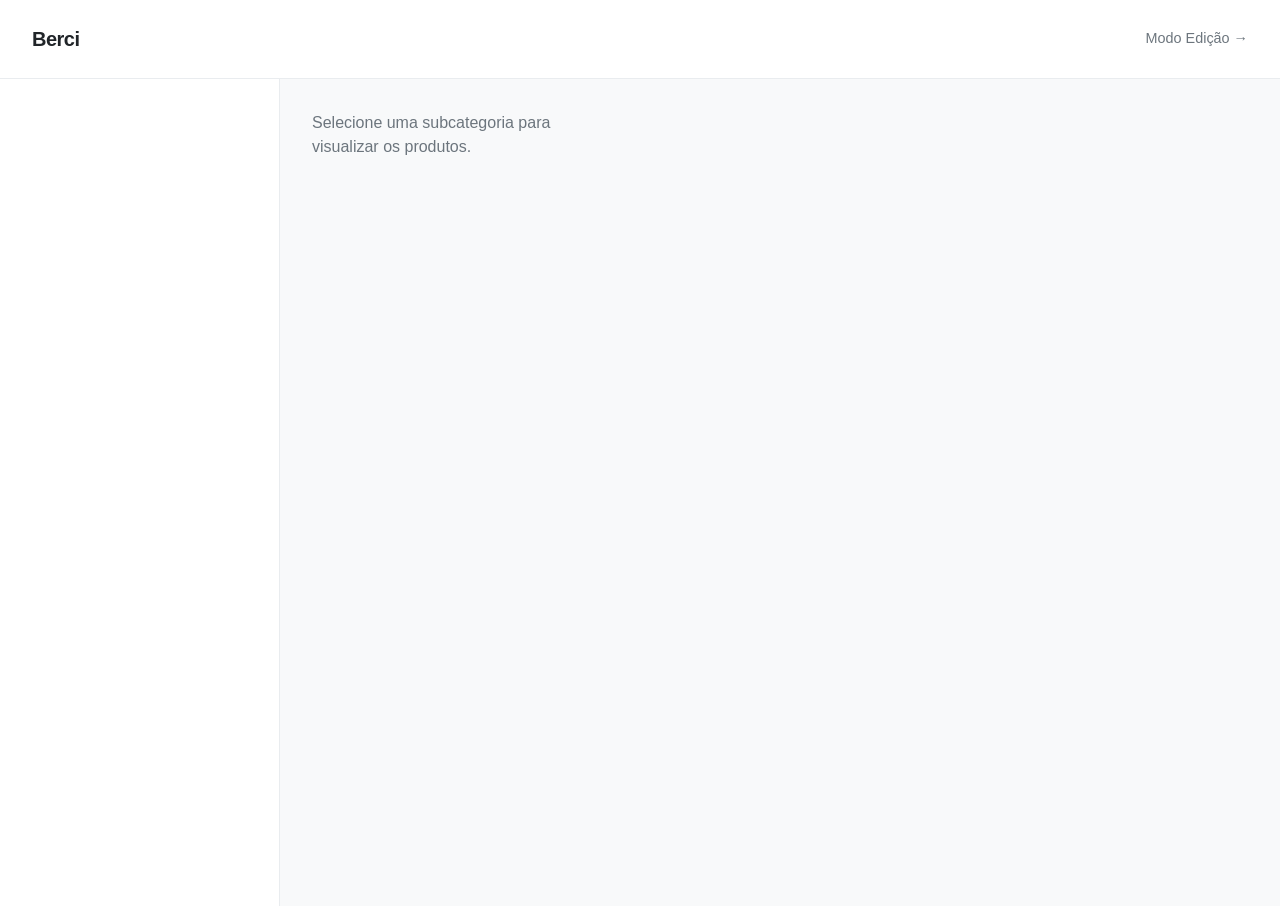
==== index.html @ 6bd348ab "Load 1" ====
<!DOCTYPE html>
<html lang="pt">
<head>
    <meta charset="UTF-8">
    <meta name="viewport" content="width=device-width, initial-scale=1.0">
    <title>Berci-Gestão de Produtos</title>
    <link rel="stylesheet" href="assets/css/style.css">
    <link rel="shortcut icon" href="www.berci.pt-favicon.ico" type="image/x-icon">
</head>
<body>

    <header>
        <h1>Berci</h1>
        <a href="admin.html">Modo Edição →</a>
    </header>

    <div class="layout-split">
        <aside id="menu-categorias">
            </aside>

        <main>
            <div class="grid-produtos" id="grid-produtos">
                <p style="color: var(--text-muted);">Selecione uma subcategoria para visualizar os produtos.</p>
            </div>
        </main>
    </div>

    <script src="assets/js/app.js"></script>
</body>
</html>
---- assets/css/style.css ----
:root {
    --bg-primary: #f8f9fa;
    --bg-white: #ffffff;
    --text-main: #212529;
    --text-muted: #6c757d;
    --accent: #000000;
    --border-color: #e9ecef;
    --radius: 8px;
    --shadow: 0 2px 8px rgba(0, 0, 0, 0.04);
    --transition: all 0.25s ease;
}

* {
    box-sizing: border-box;
    margin: 0;
    padding: 0;
}

body {
    font-family: -apple-system, BlinkMacSystemFont, "Segoe UI", Roboto, Helvetica, Arial, sans-serif;
    background-color: var(--bg-primary);
    color: var(--text-main);
    line-height: 1.5;
}

header {
    background: var(--bg-white);
    padding: 1.5rem 2rem;
    border-bottom: 1px solid var(--border-color);
    display: flex;
    justify-content: space-between;
    align-items: center;
}

header h1 { font-size: 1.25rem; font-weight: 600; letter-spacing: -0.5px; }
header a { color: var(--text-muted); text-decoration: none; font-size: 0.9rem; transition: var(--transition); }
header a:hover { color: var(--accent); }

.layout-split {
    display: grid;
    grid-template-columns: 280px 1fr;
    min-height: calc(100vh - 73px);
}

/* Menu Lateral / Accordion */
aside {
    background: var(--bg-white);
    border-right: 1px solid var(--border-color);
    padding: 1.5rem;
}

.accordion-item {
    margin-bottom: 0.5rem;
}

.accordion-header {
    width: 100%;
    background: none;
    border: none;
    text-align: left;
    padding: 0.75rem 1rem;
    font-size: 0.95rem;
    font-weight: 500;
    cursor: pointer;
    display: flex;
    justify-content: space-between;
    align-items: center;
    border-radius: var(--radius);
    transition: var(--transition);
}

.accordion-header:hover { background: var(--bg-primary); }

.accordion-content {
    max-height: 0;
    overflow: hidden;
    transition: max-height 0.3s cubic-bezier(0, 1, 0, 1);
    padding-left: 1rem;
}

.accordion-content.open {
    max-height: 1000px;
    transition: max-height 0.3s cubic-bezier(1, 0, 1, 0);
}

.subcat-btn {
    display: block;
    width: 100%;
    background: none;
    border: none;
    text-align: left;
    padding: 0.5rem 1rem;
    font-size: 0.88rem;
    color: var(--text-muted);
    cursor: pointer;
    border-radius: var(--radius);
    margin-top: 0.2rem;
}

.subcat-btn:hover, .subcat-btn.active {
    color: var(--accent);
    background: var(--bg-primary);
}

/* Área Principal / Grid de Produtos */
main {
    padding: 2rem;
}

.grid-produtos {
    display: grid;
    grid-template-columns: repeat(auto-fill, minmax(260px, 1fr));
    gap: 1.5rem;
}

.card-produto {
    background: var(--bg-white);
    border-radius: var(--radius);
    border: 1px solid var(--border-color);
    padding: 1rem;
    display: flex;
    flex-direction: column;
    justify-content: space-between;
    box-shadow: var(--shadow);
    position: relative;
}

.card-produto img {
    width: 100%;
    height: 180px;
    object-fit: cover;
    border-radius: calc(var(--radius) - 2px);
    background: var(--bg-primary);
    margin-bottom: 1rem;
}

.card-produto h3 { font-size: 1rem; font-weight: 600; margin-bottom: 0.5rem; }

.select-grupo {
    margin-bottom: 0.75rem;
}

.select-grupo label {
    display: block;
    font-size: 0.75rem;
    text-transform: uppercase;
    color: var(--text-muted);
    margin-bottom: 0.25rem;
}

select, input[type="text"], input[type="number"], file {
    width: 100%;
    padding: 0.6rem;
    border: 1px solid var(--border-color);
    border-radius: var(--radius);
    background: var(--bg-white);
    font-size: 0.88rem;
    outline: none;
    transition: var(--transition);
}

select:focus, input:focus { border-color: var(--accent); }

.preco-tag {
    font-size: 1.2rem;
    font-weight: 700;
    margin-top: auto;
    padding-top: 1rem;
    border-top: 1px solid var(--border-color);
}

/* Estilos de Administração / Linhas Tracejadas */
.btn-dashed {
    display: flex;
    align-items: center;
    justify-content: center;
    gap: 0.5rem;
    width: 100%;
    padding: 0.75rem;
    border: 2px dashed #ced4da;
    background: transparent;
    border-radius: var(--radius);
    color: var(--text-muted);
    font-size: 0.88rem;
    cursor: pointer;
    transition: var(--transition);
    margin: 0.5rem 0;
}

.btn-dashed:hover {
    border-color: var(--accent);
    color: var(--accent);
}

.card-produto.dashed-card {
    border: 2px dashed #ced4da;
    box-shadow: none;
    justify-content: center;
    align-items: center;
    min-height: 280px;
    cursor: pointer;
}
.card-produto.dashed-card:hover { border-color: var(--accent); color: var(--accent); }

.quick-actions {
    position: absolute;
    top: 10px;
    right: 10px;
    display: flex;
    gap: 0.3rem;
    background: rgba(255,255,255,0.9);
    padding: 2px;
    border-radius: var(--radius);
}

.btn-action {
    background: none;
    border: none;
    cursor: pointer;
    padding: 4px;
    font-size: 0.85rem;
    color: var(--text-muted);
}
.btn-action:hover { color: var(--accent); }

/* Modais Simples */
.modal {
    position: fixed;
    top: 0; left: 0; right: 0; bottom: 0;
    background: rgba(0,0,0,0.3);
    display: flex;
    align-items: center;
    justify-content: center;
    opacity: 0; pointer-events: none;
    transition: var(--transition);
    z-index: 100;
}
.modal.open { opacity: 1; pointer-events: auto; }

.modal-content {
    background: var(--bg-white);
    padding: 2rem;
    border-radius: var(--radius);
    width: 100%;
    max-width: 500px;
    box-shadow: var(--shadow);
}
.modal-content h2 { font-size: 1.15rem; margin-bottom: 1rem; }

.form-group { margin-bottom: 1rem; }
.form-group label { display: block; font-size: 0.85rem; margin-bottom: 0.35rem; }

.flex-end { display: flex; justify-content: flex-end; gap: 0.5rem; margin-top: 1.5rem; }

.btn {
    padding: 0.6rem 1.2rem;
    border: 1px solid var(--border-color);
    border-radius: var(--radius);
    cursor: pointer;
    font-size: 0.88rem;
    background: var(--bg-white);
}
.btn-primary { background: var(--accent); color: var(--bg-white); border: none; }

/* Switch & Tabela Matriz */
.toggle-wrapper { display: flex; align-items: center; gap: 0.5rem; margin: 1rem 0; }
.checkbox-grid { display: grid; grid-template-columns: repeat(2, 1fr); gap: 0.5rem; margin-bottom: 1rem; }
.checkbox-item { display: flex; align-items: center; gap: 0.3rem; font-size: 0.85rem; }

.matriz-table {
    width: 100%;
    border-collapse: collapse;
    margin-top: 1rem;
    font-size: 0.8rem;
}
.matriz-table th, .matriz-table td {
    border: 1px solid var(--border-color);
    padding: 0.4rem;
    text-align: left;
}
.matriz-table input { padding: 0.25rem; }
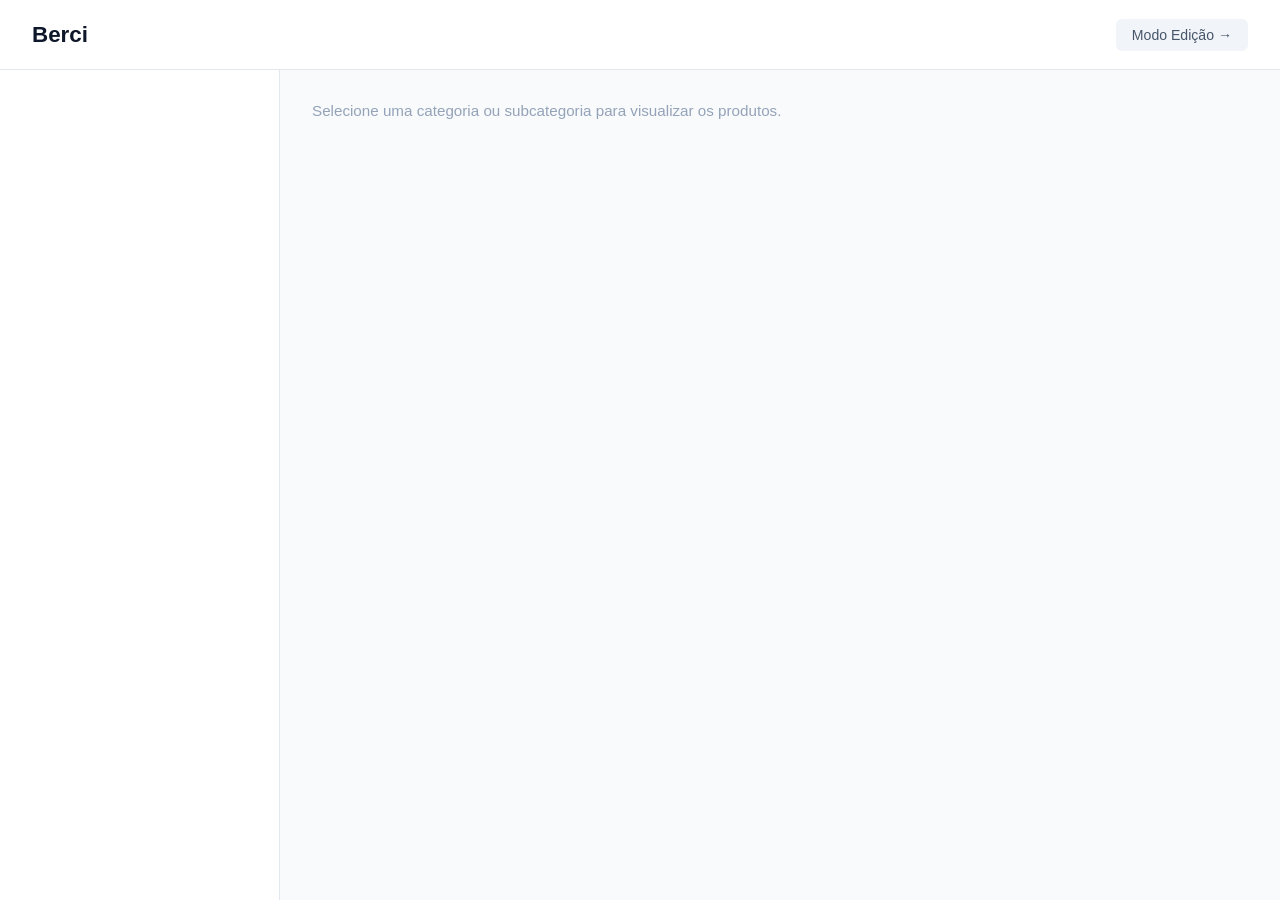
==== commit 6e589606: "Load 3" ====
--- a/index.html
+++ b/index.html
@@ -3,28 +3,29 @@
 <head>
     <meta charset="UTF-8">
     <meta name="viewport" content="width=device-width, initial-scale=1.0">
-    <title>Berci-Gestão de Produtos</title>
-    <link rel="stylesheet" href="assets/css/style.css">
-    <link rel="shortcut icon" href="www.berci.pt-favicon.ico" type="image/x-icon">
+    <title>Berci - Gráfica</title>
+    <link rel="stylesheet" href="assets/css/loja.css">
 </head>
-<body>
+<body class="loja-publica">
 
     <header>
-        <h1>Berci</h1>
-        <a href="admin.html">Modo Edição →</a>
+        <div class="logo">Berci</div>
+        <a href="admin.html" class="btn-modo">Modo Edição →</a>
     </header>
 
-    <div class="layout-split">
-        <aside id="menu-categorias">
-            </aside>
+    <div class="main-container">
+        <!-- MENU LATERAL RETRÁTIL E INTELIGENTE -->
+        <aside class="sidebar" id="menu-categorias"></aside>
 
-        <main>
-            <div class="grid-produtos" id="grid-produtos">
-                <p style="color: var(--text-muted);">Selecione uma subcategoria para visualizar os produtos.</p>
+        <!-- ÁREA PÚBLICA DE PRODUTOS -->
+        <main class="conteudo">
+            <div id="grelha-produtos" class="produtos-grid">
+                <p class="mensagem-inicial">Selecione uma categoria ou subcategoria para visualizar os produtos.</p>
             </div>
         </main>
     </div>
 
+    <!-- JAVASCRIPT DA LOJA -->
     <script src="assets/js/app.js"></script>
 </body>
 </html>
--- a/assets/css/loja.css
+++ b/assets/css/loja.css
@@ -0,0 +1,88 @@
+/* =========================================================================
+   ESTILOS DA VITRINE PÚBLICA (INDEX.HTML) - LOJA.CSS
+   ========================================================================= */
+
+* {
+    margin: 0;
+    padding: 0;
+    box-sizing: border-box;
+    font-family: 'Segoe UI', Tahoma, Geneva, Verdana, sans-serif;
+}
+
+body {
+    background-color: #f8fafc;
+    color: #0f172a;
+    display: flex;
+    flex-direction: column;
+    min-height: 100vh;
+}
+
+/* Cabeçalho */
+header {
+    display: flex;
+    justify-content: space-between;
+    align-items: center;
+    padding: 1rem 2rem;
+    background: #ffffff;
+    border-bottom: 1px solid #e2e8f0;
+    height: 70px;
+}
+
+.logo {
+    font-size: 1.4rem;
+    font-weight: 800;
+    color: #0f172a;
+}
+
+.btn-modo {
+    text-decoration: none;
+    color: #475569;
+    font-size: 0.88rem;
+    font-weight: 500;
+    padding: 0.5rem 1rem;
+    border-radius: 6px;
+    background: #f1f5f9;
+    transition: background 0.2s;
+}
+
+.btn-modo:hover {
+    background: #e2e8f0;
+}
+
+/* Contentor Principal */
+.main-container {
+    display: flex;
+    flex: 1;
+    width: 100%;
+}
+
+/* Menu Lateral */
+.sidebar {
+    width: 280px;
+    min-width: 280px;
+    background: #ffffff;
+    border-right: 1px solid #e2e8f0;
+    padding: 1.5rem;
+    height: calc(100vh - 70px);
+    position: sticky;
+    top: 70px;
+}
+
+/* Área de Conteúdo Direito */
+.conteudo {
+    flex: 1;
+    padding: 2rem;
+    background: #f8fafc;
+}
+
+.produtos-grid {
+    display: grid;
+    grid-template-columns: repeat(auto-fill, minmax(250px, 1fr));
+    gap: 1.5rem;
+}
+
+.mensagem-inicial {
+    color: #94a3b8;
+    font-size: 0.95rem;
+    grid-column: 1 / -1;
+}
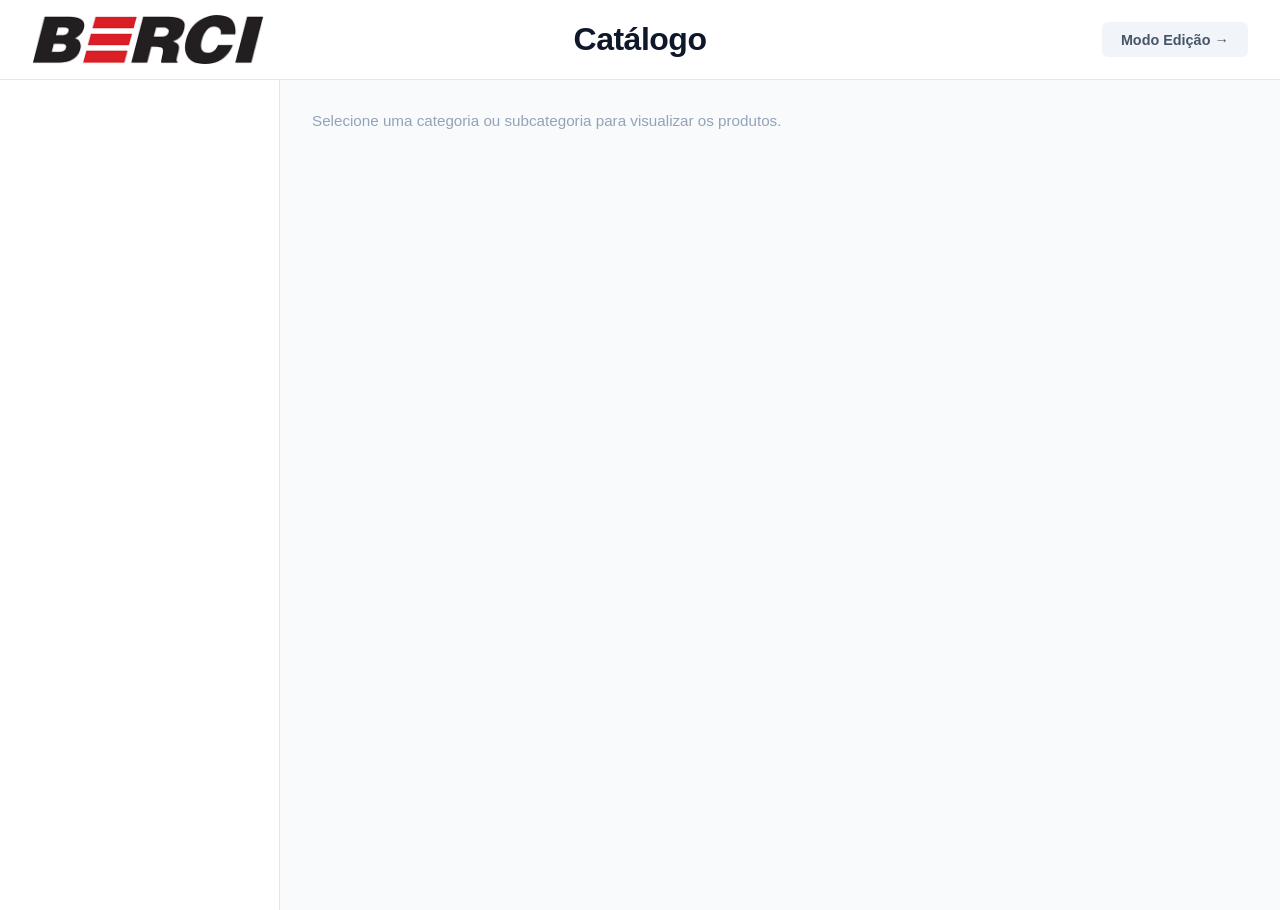
==== commit 0b223999: "Load 4" ====
--- a/index.html
+++ b/index.html
@@ -3,21 +3,31 @@
 <head>
     <meta charset="UTF-8">
     <meta name="viewport" content="width=device-width, initial-scale=1.0">
-    <title>Berci - Gráfica</title>
+    <title>Berci - Gráfica | Catálogo</title>
+    
+    <link rel="shortcut icon" href="image/favicon.ico" type="image/x-icon">
+    
     <link rel="stylesheet" href="assets/css/loja.css">
 </head>
 <body class="loja-publica">
 
-    <header>
-        <div class="logo">Berci</div>
-        <a href="admin.html" class="btn-modo">Modo Edição →</a>
+    <header style="display: flex; align-items: center; justify-content: space-between; padding: 1rem 2rem; background: #ffffff; border-bottom: 1px solid #e2e8f0; height: 80px;">
+        <div class="logo-area" style="flex: 1; display: flex; align-items: center;">
+            <img src="image/Logo.png" alt="Berci Gráfica" style="height: 50px; width: auto; object-fit: contain;">
+        </div>
+        
+        <div style="flex: 2; text-align: center;">
+            <h1 class="titulo-pagina" style="font-size: 2rem; font-weight: 800; color: #0f172a; margin: 0; letter-spacing: -0.5px;">Catálogo</h1>
+        </div>
+        
+        <div style="flex: 1; display: flex; justify-content: flex-end;">
+            <a href="admin.html" class="btn-modo" style="text-decoration: none; color: #475569; font-weight: 600; font-size: 0.9rem; padding: 0.6rem 1.2rem; border-radius: 6px; background: #f1f5f9; transition: background 0.2s;">Modo Edição →</a>
+        </div>
     </header>
 
     <div class="main-container">
-        <!-- MENU LATERAL RETRÁTIL E INTELIGENTE -->
         <aside class="sidebar" id="menu-categorias"></aside>
 
-        <!-- ÁREA PÚBLICA DE PRODUTOS -->
         <main class="conteudo">
             <div id="grelha-produtos" class="produtos-grid">
                 <p class="mensagem-inicial">Selecione uma categoria ou subcategoria para visualizar os produtos.</p>
@@ -25,7 +35,6 @@
         </main>
     </div>
 
-    <!-- JAVASCRIPT DA LOJA -->
     <script src="assets/js/app.js"></script>
 </body>
 </html>
--- a/assets/css/loja.css
+++ b/assets/css/loja.css
@@ -66,6 +66,67 @@
     height: calc(100vh - 70px);
     position: sticky;
     top: 70px;
+    overflow-y: auto;
+}
+
+/* Elementos do Acordeão */
+.accordion-item {
+    margin-bottom: 0.5rem;
+    border-bottom: 1px solid #f1f5f9;
+    padding-bottom: 0.5rem;
+}
+
+.accordion-header {
+    background: none;
+    border: none;
+    outline: none;
+    font-weight: 700;
+    width: 100%;
+    text-align: left;
+    font-size: 1rem;
+    color: #1e293b;
+    padding: 8px 0;
+    cursor: pointer;
+    transition: color 0.2s;
+}
+
+.accordion-header:hover {
+    color: #0284c7;
+}
+
+/* Controlo das Subcategorias (Escondidas por padrão) */
+.accordion-content {
+    display: none;
+    padding-left: 0.75rem;
+    margin-top: 0.25rem;
+}
+
+/* Quando o pai tiver a classe .open, mostra o conteúdo */
+.accordion-item.open .accordion-content {
+    display: block;
+}
+
+.subcat-container {
+    margin-bottom: 4px;
+}
+
+.subcat-btn {
+    width: 100%;
+    text-align: left;
+    background: #f8fafc;
+    border: 1px solid #e2e8f0;
+    padding: 6px 12px;
+    border-radius: 4px;
+    font-size: 0.85rem;
+    color: #475569;
+    cursor: pointer;
+    transition: all 0.2s;
+}
+
+.subcat-btn:hover {
+    background: #e0f2fe;
+    color: #0369a1;
+    border-color: #bae6fd;
 }
 
 /* Área de Conteúdo Direito */
@@ -77,7 +138,7 @@
 
 .produtos-grid {
     display: grid;
-    grid-template-columns: repeat(auto-fill, minmax(250px, 1fr));
+    grid-template-columns: repeat(auto-fill, minmax(260px, 1fr));
     gap: 1.5rem;
 }
 
@@ -85,4 +146,37 @@
     color: #94a3b8;
     font-size: 0.95rem;
     grid-column: 1 / -1;
+}
+
+/* Correção Crítica: Limitação dos Cards e Imagens dos Produtos */
+.card-produto {
+    background: #ffffff;
+    border: 1px solid #e2e8f0;
+    border-radius: 8px;
+    padding: 1rem;
+    display: flex;
+    flex-direction: column;
+    gap: 0.75rem;
+    box-shadow: 0 1px 3px rgba(0,0,0,0.02);
+}
+
+.card-produto img {
+    width: 100%;
+    height: 180px;
+    object-fit: cover; /* Faz a imagem preencher o espaço sem deformar */
+    border-radius: 6px;
+    background-color: #f1f5f9;
+}
+
+.card-produto h3 {
+    font-size: 1.1rem;
+    color: #0f172a;
+    font-weight: 600;
+}
+
+.preco-tag {
+    font-size: 1.2rem;
+    font-weight: 700;
+    color: #10b981;
+    margin-top: auto; /* Empurra o preço sempre para o fundo do card */
 }
